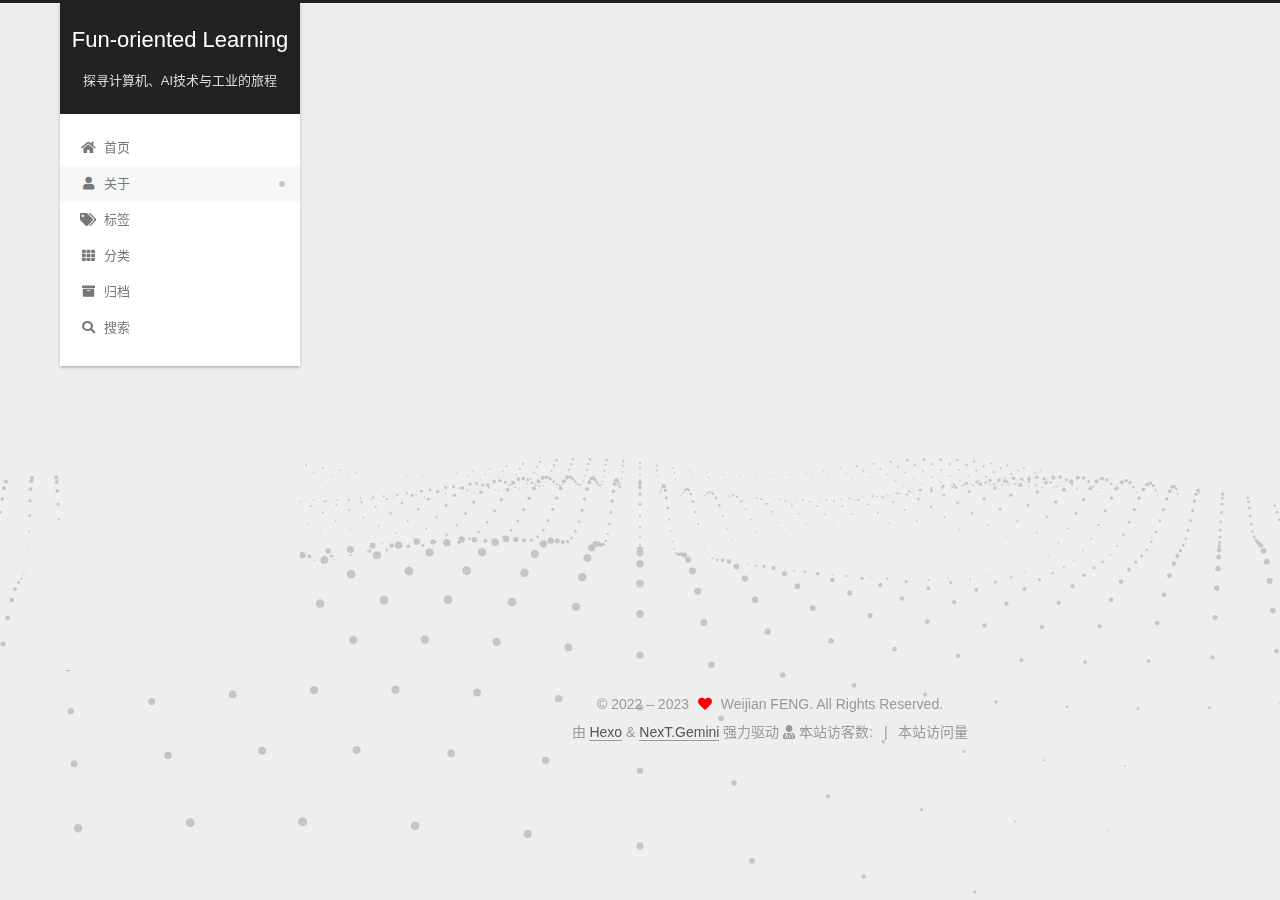
==== about/index.html @ d53f7be4 "Site updated: 2023-05-22 10:34:46" ====
<!DOCTYPE html>
<html lang="zh-CN">
<head>
  <meta charset="UTF-8">
<meta name="viewport" content="width=device-width, initial-scale=1, maximum-scale=2">
<meta name="theme-color" content="#222">
<meta name="generator" content="Hexo 7.0.0-rc1">
  <link rel="apple-touch-icon" sizes="180x180" href="/favicon_package_v0/apple-touch-icon-next.png">
  <link rel="icon" type="image/png" sizes="32x32" href="/favicon_package_v0/favicon-32x32-next.png">
  <link rel="icon" type="image/png" sizes="16x16" href="/favicon_package_v0/favicon-16x16-next.png">
  <link rel="mask-icon" href="/favicon_package_v0/safari-pinned-tab.svg" color="#222">

<link rel="stylesheet" href="/css/main.css">


<link rel="stylesheet" href="/lib/font-awesome/css/all.min.css">

<script id="hexo-configurations">
    var NexT = window.NexT || {};
    var CONFIG = {"hostname":"example.com","root":"/","scheme":"Gemini","version":"7.8.0","exturl":false,"sidebar":{"position":"left","display":"post","padding":18,"offset":12,"onmobile":false},"copycode":{"enable":false,"show_result":false,"style":null},"back2top":{"enable":true,"sidebar":true,"scrollpercent":true},"bookmark":{"enable":false,"color":"#222","save":"auto"},"fancybox":false,"mediumzoom":false,"lazyload":false,"pangu":false,"comments":{"style":"tabs","active":null,"storage":true,"lazyload":false,"nav":null},"algolia":{"hits":{"per_page":10},"labels":{"input_placeholder":"Search for Posts","hits_empty":"We didn't find any results for the search: ${query}","hits_stats":"${hits} results found in ${time} ms"}},"localsearch":{"enable":true,"trigger":"auto","top_n_per_article":1,"unescape":false,"preload":false},"motion":{"enable":true,"async":false,"transition":{"post_block":"fadeIn","post_header":"slideDownIn","post_body":"slideDownIn","coll_header":"slideLeftIn","sidebar":"slideUpIn"}},"path":"search.xml"};
  </script>

  <meta property="og:type" content="website">
<meta property="og:title" content="关于我">
<meta property="og:url" content="http://example.com/about/index.html">
<meta property="og:site_name" content="Fun-oriented Learning">
<meta property="og:locale" content="zh_CN">
<meta property="article:published_time" content="2023-05-21T20:37:52.000Z">
<meta property="article:modified_time" content="2023-05-21T20:40:38.193Z">
<meta property="article:author" content="Weijian Feng">
<meta name="twitter:card" content="summary">

<link rel="canonical" href="http://example.com/about/">


<script id="page-configurations">
  // https://hexo.io/docs/variables.html
  CONFIG.page = {
    sidebar: "",
    isHome : false,
    isPost : false,
    lang   : 'zh-CN'
  };
</script>

  <title>关于我 | Fun-oriented Learning
</title>
  






  <noscript>
  <style>
  .use-motion .brand,
  .use-motion .menu-item,
  .sidebar-inner,
  .use-motion .post-block,
  .use-motion .pagination,
  .use-motion .comments,
  .use-motion .post-header,
  .use-motion .post-body,
  .use-motion .collection-header { opacity: initial; }

  .use-motion .site-title,
  .use-motion .site-subtitle {
    opacity: initial;
    top: initial;
  }

  .use-motion .logo-line-before i { left: initial; }
  .use-motion .logo-line-after i { right: initial; }
  </style>
</noscript>

</head>

<body itemscope itemtype="http://schema.org/WebPage">
  <div class="container use-motion">
    <div class="headband"></div>

    <header class="header" itemscope itemtype="http://schema.org/WPHeader">
      <div class="header-inner"><div class="site-brand-container">
  <div class="site-nav-toggle">
    <div class="toggle" aria-label="切换导航栏">
      <span class="toggle-line toggle-line-first"></span>
      <span class="toggle-line toggle-line-middle"></span>
      <span class="toggle-line toggle-line-last"></span>
    </div>
  </div>

  <div class="site-meta">

    <a href="/" class="brand" rel="start">
      <span class="logo-line-before"><i></i></span>
      <h1 class="site-title">Fun-oriented Learning</h1>
      <span class="logo-line-after"><i></i></span>
    </a>
      <p class="site-subtitle" itemprop="description">探寻计算机、AI技术与工业的旅程</p>
  </div>

  <div class="site-nav-right">
    <div class="toggle popup-trigger">
        <i class="fa fa-search fa-fw fa-lg"></i>
    </div>
  </div>
</div>




<nav class="site-nav">
  <ul id="menu" class="main-menu menu">
        <li class="menu-item menu-item-home">

    <a href="/" rel="section"><i class="fa fa-home fa-fw"></i>首页</a>

  </li>
        <li class="menu-item menu-item-about">

    <a href="/about/" rel="section"><i class="fa fa-user fa-fw"></i>关于</a>

  </li>
        <li class="menu-item menu-item-tags">

    <a href="/tags/" rel="section"><i class="fa fa-tags fa-fw"></i>标签</a>

  </li>
        <li class="menu-item menu-item-categories">

    <a href="/categories/" rel="section"><i class="fa fa-th fa-fw"></i>分类</a>

  </li>
        <li class="menu-item menu-item-archives">

    <a href="/archives/" rel="section"><i class="fa fa-archive fa-fw"></i>归档</a>

  </li>
      <li class="menu-item menu-item-search">
        <a role="button" class="popup-trigger"><i class="fa fa-search fa-fw"></i>搜索
        </a>
      </li>
  </ul>
</nav>



  <div class="search-pop-overlay">
    <div class="popup search-popup">
        <div class="search-header">
  <span class="search-icon">
    <i class="fa fa-search"></i>
  </span>
  <div class="search-input-container">
    <input autocomplete="off" autocapitalize="off"
           placeholder="搜索..." spellcheck="false"
           type="search" class="search-input">
  </div>
  <span class="popup-btn-close">
    <i class="fa fa-times-circle"></i>
  </span>
</div>
<div id="search-result">
  <div id="no-result">
    <i class="fa fa-spinner fa-pulse fa-5x fa-fw"></i>
  </div>
</div>

    </div>
  </div>

</div>
    </header>

    
  <div class="reading-progress-bar"></div>


    <main class="main">
      <div class="main-inner">
        <div class="content-wrap">
          
  
  

          <div class="content page posts-expand">
            

    
    
    
    <div class="post-block" lang="zh-CN">
      <header class="post-header">

<h1 class="post-title" itemprop="name headline">关于我
</h1>

<div class="post-meta">
  

</div>

</header>

      
      
      
      <div class="post-body">
          
      </div>
      
      
      
    </div>
    

    
    
    


          </div>
          

<script>
  window.addEventListener('tabs:register', () => {
    let { activeClass } = CONFIG.comments;
    if (CONFIG.comments.storage) {
      activeClass = localStorage.getItem('comments_active') || activeClass;
    }
    if (activeClass) {
      let activeTab = document.querySelector(`a[href="#comment-${activeClass}"]`);
      if (activeTab) {
        activeTab.click();
      }
    }
  });
  if (CONFIG.comments.storage) {
    window.addEventListener('tabs:click', event => {
      if (!event.target.matches('.tabs-comment .tab-content .tab-pane')) return;
      let commentClass = event.target.classList[1];
      localStorage.setItem('comments_active', commentClass);
    });
  }
</script>

        </div>
          
  
  <div class="toggle sidebar-toggle">
    <span class="toggle-line toggle-line-first"></span>
    <span class="toggle-line toggle-line-middle"></span>
    <span class="toggle-line toggle-line-last"></span>
  </div>

  <aside class="sidebar">
    <div class="sidebar-inner">

      <ul class="sidebar-nav motion-element">
        <li class="sidebar-nav-toc">
          文章目录
        </li>
        <li class="sidebar-nav-overview">
          站点概览
        </li>
      </ul>

      <!--noindex-->
      <div class="post-toc-wrap sidebar-panel">
      </div>
      <!--/noindex-->

      <div class="site-overview-wrap sidebar-panel">
        <div class="site-author motion-element" itemprop="author" itemscope itemtype="http://schema.org/Person">
    <img class="site-author-image" itemprop="image" alt="Weijian Feng"
      src="/author_image.JPG">
  <p class="site-author-name" itemprop="name">Weijian Feng</p>
  <div class="site-description" itemprop="description"></div>
</div>
<div class="site-state-wrap motion-element">
  <nav class="site-state">
      <div class="site-state-item site-state-posts">
          <a href="/archives/">
        
          <span class="site-state-item-count">2</span>
          <span class="site-state-item-name">日志</span>
        </a>
      </div>
      <div class="site-state-item site-state-tags">
        <span class="site-state-item-count">1</span>
        <span class="site-state-item-name">标签</span>
      </div>
  </nav>
</div>
  <div class="links-of-author motion-element">
      <span class="links-of-author-item">
        <a href="https://github.com/superwjfeng" title="GitHub → https:&#x2F;&#x2F;github.com&#x2F;superwjfeng" rel="noopener" target="_blank"><i class="fab fa-github fa-fw"></i>GitHub</a>
      </span>
      <span class="links-of-author-item">
        <a href="mailto:wj.feng@tum.de" title="E-Mail → mailto:wj.feng@tum.de" rel="noopener" target="_blank"><i class="fa fa-envelope fa-fw"></i>E-Mail</a>
      </span>
  </div>



      </div>
        <div class="back-to-top motion-element">
          <i class="fa fa-arrow-up"></i>
          <span>0%</span>
        </div>

    </div>
  </aside>
  <div id="sidebar-dimmer"></div>


      </div>
    </main>

    <footer class="footer">
      <div class="footer-inner">
        

        

<div class="copyright">
  
  &copy; 2022 – 
  <span itemprop="copyrightYear">2023</span>
  <span class="with-love">
    <i class="fa fa-heart"></i>
  </span>
  <span class="author" itemprop="copyrightHolder">Weijian FENG. All Rights Reserved.</span>
</div>
  <div class="powered-by">由 <a href="https://hexo.io/" class="theme-link" rel="noopener" target="_blank">Hexo</a> & <a href="https://theme-next.org/" class="theme-link" rel="noopener" target="_blank">NexT.Gemini</a> 强力驱动
  </div>

<div class="powered-by">
    <script async src="//busuanzi.ibruce.info/busuanzi/2.3/busuanzi.pure.mini.js"></script>
	<i class="fa fa-user-md"></i>
	<span id="busuanzi_container_site_uv">
		本站访客数:<span id="busuanzi_value_site_uv"></span>
	</span>
	<span class="post-meta-divider">|</span>
	<span id="busuanzi_container_site_pv">
		本站访问量<span id="busuanzi_value_site_pv"></span>
	</span>
</div>

        








      </div>
    </footer>
  </div>

  
  <script src="/lib/anime.min.js"></script>
  <script src="/lib/velocity/velocity.min.js"></script>
  <script src="/lib/velocity/velocity.ui.min.js"></script>

<script src="/js/utils.js"></script>

<script src="/js/motion.js"></script>


<script src="/js/schemes/pisces.js"></script>


<script src="/js/next-boot.js"></script>


  <script defer src="/lib/three/three.min.js"></script>
    <script defer src="/lib/three/three-waves.min.js"></script>


  




  
<script src="/js/local-search.js"></script>













  

  

  

</body>
</html>
---- css/main.css ----
:root {
  --body-bg-color: #eee;
  --content-bg-color: #fff;
  --card-bg-color: #f5f5f5;
  --text-color: #555;
  --blockquote-color: #666;
  --link-color: #555;
  --link-hover-color: #222;
  --brand-color: #fff;
  --brand-hover-color: #fff;
  --table-row-odd-bg-color: #f9f9f9;
  --table-row-hover-bg-color: #f5f5f5;
  --menu-item-bg-color: #f5f5f5;
  --btn-default-bg: #fff;
  --btn-default-color: #555;
  --btn-default-border-color: #555;
  --btn-default-hover-bg: #222;
  --btn-default-hover-color: #fff;
  --btn-default-hover-border-color: #222;
}
html {
  line-height: 1.15; /* 1 */
  -webkit-text-size-adjust: 100%; /* 2 */
}
body {
  margin: 0;
}
main {
  display: block;
}
h1 {
  font-size: 2em;
  margin: 0.67em 0;
}
hr {
  box-sizing: content-box; /* 1 */
  height: 0; /* 1 */
  overflow: visible; /* 2 */
}
pre {
  font-family: monospace, monospace; /* 1 */
  font-size: 1em; /* 2 */
}
a {
  background: transparent;
}
abbr[title] {
  border-bottom: none; /* 1 */
  text-decoration: underline; /* 2 */
  text-decoration: underline dotted; /* 2 */
}
b,
strong {
  font-weight: bolder;
}
code,
kbd,
samp {
  font-family: monospace, monospace; /* 1 */
  font-size: 1em; /* 2 */
}
small {
  font-size: 80%;
}
sub,
sup {
  font-size: 75%;
  line-height: 0;
  position: relative;
  vertical-align: baseline;
}
sub {
  bottom: -0.25em;
}
sup {
  top: -0.5em;
}
img {
  border-style: none;
}
button,
input,
optgroup,
select,
textarea {
  font-family: inherit; /* 1 */
  font-size: 100%; /* 1 */
  line-height: 1.15; /* 1 */
  margin: 0; /* 2 */
}
button,
input {
/* 1 */
  overflow: visible;
}
button,
select {
/* 1 */
  text-transform: none;
}
button,
[type='button'],
[type='reset'],
[type='submit'] {
  -webkit-appearance: button;
}
button::-moz-focus-inner,
[type='button']::-moz-focus-inner,
[type='reset']::-moz-focus-inner,
[type='submit']::-moz-focus-inner {
  border-style: none;
  padding: 0;
}
button:-moz-focusring,
[type='button']:-moz-focusring,
[type='reset']:-moz-focusring,
[type='submit']:-moz-focusring {
  outline: 1px dotted ButtonText;
}
fieldset {
  padding: 0.35em 0.75em 0.625em;
}
legend {
  box-sizing: border-box; /* 1 */
  color: inherit; /* 2 */
  display: table; /* 1 */
  max-width: 100%; /* 1 */
  padding: 0; /* 3 */
  white-space: normal; /* 1 */
}
progress {
  vertical-align: baseline;
}
textarea {
  overflow: auto;
}
[type='checkbox'],
[type='radio'] {
  box-sizing: border-box; /* 1 */
  padding: 0; /* 2 */
}
[type='number']::-webkit-inner-spin-button,
[type='number']::-webkit-outer-spin-button {
  height: auto;
}
[type='search'] {
  outline-offset: -2px; /* 2 */
  -webkit-appearance: textfield; /* 1 */
}
[type='search']::-webkit-search-decoration {
  -webkit-appearance: none;
}
::-webkit-file-upload-button {
  font: inherit; /* 2 */
  -webkit-appearance: button; /* 1 */
}
details {
  display: block;
}
summary {
  display: list-item;
}
template {
  display: none;
}
[hidden] {
  display: none;
}
::selection {
  background: #262a30;
  color: #eee;
}
html,
body {
  height: 100%;
}
body {
  background: var(--body-bg-color);
  color: var(--text-color);
  font-family: 'Lato', "PingFang SC", "Microsoft YaHei", sans-serif;
  font-size: 1em;
  line-height: 2;
}
@media (max-width: 991px) {
  body {
    padding-left: 0 !important;
    padding-right: 0 !important;
  }
}
h1,
h2,
h3,
h4,
h5,
h6 {
  font-family: 'Lato', "PingFang SC", "Microsoft YaHei", sans-serif;
  font-weight: bold;
  line-height: 1.5;
  margin: 20px 0 15px;
}
h1 {
  font-size: 1.5em;
}
h2 {
  font-size: 1.375em;
}
h3 {
  font-size: 1.25em;
}
h4 {
  font-size: 1.125em;
}
h5 {
  font-size: 1em;
}
h6 {
  font-size: 0.875em;
}
p {
  margin: 0 0 20px 0;
}
a,
span.exturl {
  border-bottom: 1px solid #999;
  color: var(--link-color);
  outline: 0;
  text-decoration: none;
  overflow-wrap: break-word;
  word-wrap: break-word;
  cursor: pointer;
}
a:hover,
span.exturl:hover {
  border-bottom-color: var(--link-hover-color);
  color: var(--link-hover-color);
}
iframe,
img,
video {
  display: block;
  margin-left: auto;
  margin-right: auto;
  max-width: 100%;
}
hr {
  background-image: repeating-linear-gradient(-45deg, #ddd, #ddd 4px, transparent 4px, transparent 8px);
  border: 0;
  height: 3px;
  margin: 40px 0;
}
blockquote {
  border-left: 4px solid #ddd;
  color: var(--blockquote-color);
  margin: 0;
  padding: 0 15px;
}
blockquote cite::before {
  content: '-';
  padding: 0 5px;
}
dt {
  font-weight: bold;
}
dd {
  margin: 0;
  padding: 0;
}
kbd {
  background-color: #f5f5f5;
  background-image: linear-gradient(#eee, #fff, #eee);
  border: 1px solid #ccc;
  border-radius: 0.2em;
  box-shadow: 0.1em 0.1em 0.2em rgba(0,0,0,0.1);
  color: #555;
  font-family: inherit;
  padding: 0.1em 0.3em;
  white-space: nowrap;
}
.table-container {
  overflow: auto;
}
table {
  border-collapse: collapse;
  border-spacing: 0;
  font-size: 0.875em;
  margin: 0 0 20px 0;
  width: 100%;
}
tbody tr:nth-of-type(odd) {
  background: var(--table-row-odd-bg-color);
}
tbody tr:hover {
  background: var(--table-row-hover-bg-color);
}
caption,
th,
td {
  font-weight: normal;
  padding: 8px;
  vertical-align: middle;
}
th,
td {
  border: 1px solid #ddd;
  border-bottom: 3px solid #ddd;
}
th {
  font-weight: 700;
  padding-bottom: 10px;
}
td {
  border-bottom-width: 1px;
}
.btn {
  background: var(--btn-default-bg);
  border: 2px solid var(--btn-default-border-color);
  border-radius: 2px;
  color: var(--btn-default-color);
  display: inline-block;
  font-size: 0.875em;
  line-height: 2;
  padding: 0 20px;
  text-decoration: none;
  transition-property: background-color;
  transition-delay: 0s;
  transition-duration: 0.2s;
  transition-timing-function: ease-in-out;
}
.btn:hover {
  background: var(--btn-default-hover-bg);
  border-color: var(--btn-default-hover-border-color);
  color: var(--btn-default-hover-color);
}
.btn + .btn {
  margin: 0 0 8px 8px;
}
.btn .fa-fw {
  text-align: left;
  width: 1.285714285714286em;
}
.toggle {
  line-height: 0;
}
.toggle .toggle-line {
  background: #fff;
  display: inline-block;
  height: 2px;
  left: 0;
  position: relative;
  top: 0;
  transition: all 0.4s;
  vertical-align: top;
  width: 100%;
}
.toggle .toggle-line:not(:first-child) {
  margin-top: 3px;
}
.toggle.toggle-arrow .toggle-line-first {
  left: 50%;
  top: 2px;
  transform: rotate(45deg);
  width: 50%;
}
.toggle.toggle-arrow .toggle-line-middle {
  left: 2px;
  width: 90%;
}
.toggle.toggle-arrow .toggle-line-last {
  left: 50%;
  top: -2px;
  transform: rotate(-45deg);
  width: 50%;
}
.toggle.toggle-close .toggle-line-first {
  transform: rotate(-45deg);
  top: 5px;
}
.toggle.toggle-close .toggle-line-middle {
  opacity: 0;
}
.toggle.toggle-close .toggle-line-last {
  transform: rotate(45deg);
  top: -5px;
}
.highlight,
pre {
  background: #f7f7f7;
  color: #4d4d4c;
  line-height: 1.6;
  margin: 0 auto 20px;
}
pre,
code {
  font-family: consolas, Menlo, monospace, "PingFang SC", "Microsoft YaHei";
}
code {
  background: #eee;
  border-radius: 3px;
  color: #555;
  padding: 2px 4px;
  overflow-wrap: break-word;
  word-wrap: break-word;
}
.highlight *::selection {
  background: #d6d6d6;
}
.highlight pre {
  border: 0;
  margin: 0;
  padding: 10px 0;
}
.highlight table {
  border: 0;
  margin: 0;
  width: auto;
}
.highlight td {
  border: 0;
  padding: 0;
}
.highlight figcaption {
  background: #eff2f3;
  color: #4d4d4c;
  display: flex;
  font-size: 0.875em;
  justify-content: space-between;
  line-height: 1.2;
  padding: 0.5em;
}
.highlight figcaption a {
  color: #4d4d4c;
}
.highlight figcaption a:hover {
  border-bottom-color: #4d4d4c;
}
.highlight .gutter {
  -moz-user-select: none;
  -ms-user-select: none;
  -webkit-user-select: none;
  user-select: none;
}
.highlight .gutter pre {
  background: #eff2f3;
  color: #869194;
  padding-left: 10px;
  padding-right: 10px;
  text-align: right;
}
.highlight .code pre {
  background: #f7f7f7;
  padding-left: 10px;
  width: 100%;
}
.gist table {
  width: auto;
}
.gist table td {
  border: 0;
}
pre {
  overflow: auto;
  padding: 10px;
}
pre code {
  background: none;
  color: #4d4d4c;
  font-size: 0.875em;
  padding: 0;
  text-shadow: none;
}
pre .deletion {
  background: #fdd;
}
pre .addition {
  background: #dfd;
}
pre .meta {
  color: #eab700;
  -moz-user-select: none;
  -ms-user-select: none;
  -webkit-user-select: none;
  user-select: none;
}
pre .comment {
  color: #8e908c;
}
pre .variable,
pre .attribute,
pre .tag,
pre .name,
pre .regexp,
pre .ruby .constant,
pre .xml .tag .title,
pre .xml .pi,
pre .xml .doctype,
pre .html .doctype,
pre .css .id,
pre .css .class,
pre .css .pseudo {
  color: #c82829;
}
pre .number,
pre .preprocessor,
pre .built_in,
pre .builtin-name,
pre .literal,
pre .params,
pre .constant,
pre .command {
  color: #f5871f;
}
pre .ruby .class .title,
pre .css .rules .attribute,
pre .string,
pre .symbol,
pre .value,
pre .inheritance,
pre .header,
pre .ruby .symbol,
pre .xml .cdata,
pre .special,
pre .formula {
  color: #718c00;
}
pre .title,
pre .css .hexcolor {
  color: #3e999f;
}
pre .function,
pre .python .decorator,
pre .python .title,
pre .ruby .function .title,
pre .ruby .title .keyword,
pre .perl .sub,
pre .javascript .title,
pre .coffeescript .title {
  color: #4271ae;
}
pre .keyword,
pre .javascript .function {
  color: #8959a8;
}
.blockquote-center {
  border-left: none;
  margin: 40px 0;
  padding: 0;
  position: relative;
  text-align: center;
}
.blockquote-center .fa {
  display: block;
  opacity: 0.6;
  position: absolute;
  width: 100%;
}
.blockquote-center .fa-quote-left {
  border-top: 1px solid #ccc;
  text-align: left;
  top: -20px;
}
.blockquote-center .fa-quote-right {
  border-bottom: 1px solid #ccc;
  text-align: right;
  bottom: -20px;
}
.blockquote-center p,
.blockquote-center div {
  text-align: center;
}
.post-body .group-picture img {
  margin: 0 auto;
  padding: 0 3px;
}
.group-picture-row {
  margin-bottom: 6px;
  overflow: hidden;
}
.group-picture-column {
  float: left;
  margin-bottom: 10px;
}
.post-body .label {
  color: #555;
  display: inline;
  padding: 0 2px;
}
.post-body .label.default {
  background: #f0f0f0;
}
.post-body .label.primary {
  background: #efe6f7;
}
.post-body .label.info {
  background: #e5f2f8;
}
.post-body .label.success {
  background: #e7f4e9;
}
.post-body .label.warning {
  background: #fcf6e1;
}
.post-body .label.danger {
  background: #fae8eb;
}
.post-body .tabs {
  margin-bottom: 20px;
}
.post-body .tabs,
.tabs-comment {
  display: block;
  padding-top: 10px;
  position: relative;
}
.post-body .tabs ul.nav-tabs,
.tabs-comment ul.nav-tabs {
  display: flex;
  flex-wrap: wrap;
  margin: 0;
  margin-bottom: -1px;
  padding: 0;
}
@media (max-width: 413px) {
  .post-body .tabs ul.nav-tabs,
  .tabs-comment ul.nav-tabs {
    display: block;
    margin-bottom: 5px;
  }
}
.post-body .tabs ul.nav-tabs li.tab,
.tabs-comment ul.nav-tabs li.tab {
  border-bottom: 1px solid #ddd;
  border-left: 1px solid transparent;
  border-right: 1px solid transparent;
  border-top: 3px solid transparent;
  flex-grow: 1;
  list-style-type: none;
  border-radius: 0 0 0 0;
}
@media (max-width: 413px) {
  .post-body .tabs ul.nav-tabs li.tab,
  .tabs-comment ul.nav-tabs li.tab {
    border-bottom: 1px solid transparent;
    border-left: 3px solid transparent;
    border-right: 1px solid transparent;
    border-top: 1px solid transparent;
  }
}
@media (max-width: 413px) {
  .post-body .tabs ul.nav-tabs li.tab,
  .tabs-comment ul.nav-tabs li.tab {
    border-radius: 0;
  }
}
.post-body .tabs ul.nav-tabs li.tab a,
.tabs-comment ul.nav-tabs li.tab a {
  border-bottom: initial;
  display: block;
  line-height: 1.8;
  outline: 0;
  padding: 0.25em 0.75em;
  text-align: center;
  transition-delay: 0s;
  transition-duration: 0.2s;
  transition-timing-function: ease-out;
}
.post-body .tabs ul.nav-tabs li.tab a i,
.tabs-comment ul.nav-tabs li.tab a i {
  width: 1.285714285714286em;
}
.post-body .tabs ul.nav-tabs li.tab.active,
.tabs-comment ul.nav-tabs li.tab.active {
  border-bottom: 1px solid transparent;
  border-left: 1px solid #ddd;
  border-right: 1px solid #ddd;
  border-top: 3px solid #fc6423;
}
@media (max-width: 413px) {
  .post-body .tabs ul.nav-tabs li.tab.active,
  .tabs-comment ul.nav-tabs li.tab.active {
    border-bottom: 1px solid #ddd;
    border-left: 3px solid #fc6423;
    border-right: 1px solid #ddd;
    border-top: 1px solid #ddd;
  }
}
.post-body .tabs ul.nav-tabs li.tab.active a,
.tabs-comment ul.nav-tabs li.tab.active a {
  color: var(--link-color);
  cursor: default;
}
.post-body .tabs .tab-content .tab-pane,
.tabs-comment .tab-content .tab-pane {
  border: 1px solid #ddd;
  border-top: 0;
  padding: 20px 20px 0 20px;
  border-radius: 0;
}
.post-body .tabs .tab-content .tab-pane:not(.active),
.tabs-comment .tab-content .tab-pane:not(.active) {
  display: none;
}
.post-body .tabs .tab-content .tab-pane.active,
.tabs-comment .tab-content .tab-pane.active {
  display: block;
}
.post-body .tabs .tab-content .tab-pane.active:nth-of-type(1),
.tabs-comment .tab-content .tab-pane.active:nth-of-type(1) {
  border-radius: 0 0 0 0;
}
@media (max-width: 413px) {
  .post-body .tabs .tab-content .tab-pane.active:nth-of-type(1),
  .tabs-comment .tab-content .tab-pane.active:nth-of-type(1) {
    border-radius: 0;
  }
}
.post-body .note {
  border-radius: 3px;
  margin-bottom: 20px;
  padding: 1em;
  position: relative;
  border: 1px solid #eee;
  border-left-width: 5px;
}
.post-body .note h2,
.post-body .note h3,
.post-body .note h4,
.post-body .note h5,
.post-body .note h6 {
  margin-top: 0;
  border-bottom: initial;
  margin-bottom: 0;
  padding-top: 0;
}
.post-body .note p:first-child,
.post-body .note ul:first-child,
.post-body .note ol:first-child,
.post-body .note table:first-child,
.post-body .note pre:first-child,
.post-body .note blockquote:first-child,
.post-body .note img:first-child {
  margin-top: 0;
}
.post-body .note p:last-child,
.post-body .note ul:last-child,
.post-body .note ol:last-child,
.post-body .note table:last-child,
.post-body .note pre:last-child,
.post-body .note blockquote:last-child,
.post-body .note img:last-child {
  margin-bottom: 0;
}
.post-body .note.default {
  border-left-color: #777;
}
.post-body .note.default h2,
.post-body .note.default h3,
.post-body .note.default h4,
.post-body .note.default h5,
.post-body .note.default h6 {
  color: #777;
}
.post-body .note.primary {
  border-left-color: #6f42c1;
}
.post-body .note.primary h2,
.post-body .note.primary h3,
.post-body .note.primary h4,
.post-body .note.primary h5,
.post-body .note.primary h6 {
  color: #6f42c1;
}
.post-body .note.info {
  border-left-color: #428bca;
}
.post-body .note.info h2,
.post-body .note.info h3,
.post-body .note.info h4,
.post-body .note.info h5,
.post-body .note.info h6 {
  color: #428bca;
}
.post-body .note.success {
  border-left-color: #5cb85c;
}
.post-body .note.success h2,
.post-body .note.success h3,
.post-body .note.success h4,
.post-body .note.success h5,
.post-body .note.success h6 {
  color: #5cb85c;
}
.post-body .note.warning {
  border-left-color: #f0ad4e;
}
.post-body .note.warning h2,
.post-body .note.warning h3,
.post-body .note.warning h4,
.post-body .note.warning h5,
.post-body .note.warning h6 {
  color: #f0ad4e;
}
.post-body .note.danger {
  border-left-color: #d9534f;
}
.post-body .note.danger h2,
.post-body .note.danger h3,
.post-body .note.danger h4,
.post-body .note.danger h5,
.post-body .note.danger h6 {
  color: #d9534f;
}
.pagination .prev,
.pagination .next,
.pagination .page-number,
.pagination .space {
  display: inline-block;
  margin: 0 10px;
  padding: 0 11px;
  position: relative;
  top: -1px;
}
@media (max-width: 767px) {
  .pagination .prev,
  .pagination .next,
  .pagination .page-number,
  .pagination .space {
    margin: 0 5px;
  }
}
.pagination {
  border-top: 1px solid #eee;
  margin: 120px 0 0;
  text-align: center;
}
.pagination .prev,
.pagination .next,
.pagination .page-number {
  border-bottom: 0;
  border-top: 1px solid #eee;
  transition-property: border-color;
  transition-delay: 0s;
  transition-duration: 0.2s;
  transition-timing-function: ease-in-out;
}
.pagination .prev:hover,
.pagination .next:hover,
.pagination .page-number:hover {
  border-top-color: #222;
}
.pagination .space {
  margin: 0;
  padding: 0;
}
.pagination .prev {
  margin-left: 0;
}
.pagination .next {
  margin-right: 0;
}
.pagination .page-number.current {
  background: #ccc;
  border-top-color: #ccc;
  color: #fff;
}
@media (max-width: 767px) {
  .pagination {
    border-top: none;
  }
  .pagination .prev,
  .pagination .next,
  .pagination .page-number {
    border-bottom: 1px solid #eee;
    border-top: 0;
    margin-bottom: 10px;
    padding: 0 10px;
  }
  .pagination .prev:hover,
  .pagination .next:hover,
  .pagination .page-number:hover {
    border-bottom-color: #222;
  }
}
.comments {
  margin-top: 60px;
  overflow: hidden;
}
.comment-button-group {
  display: flex;
  flex-wrap: wrap-reverse;
  justify-content: center;
  margin: 1em 0;
}
.comment-button-group .comment-button {
  margin: 0.1em 0.2em;
}
.comment-button-group .comment-button.active {
  background: var(--btn-default-hover-bg);
  border-color: var(--btn-default-hover-border-color);
  color: var(--btn-default-hover-color);
}
.comment-position {
  display: none;
}
.comment-position.active {
  display: block;
}
.tabs-comment {
  background: var(--content-bg-color);
  margin-top: 4em;
  padding-top: 0;
}
.tabs-comment .comments {
  border: 0;
  box-shadow: none;
  margin-top: 0;
  padding-top: 0;
}
.container {
  min-height: 100%;
  position: relative;
}
.main-inner {
  margin: 0 auto;
  width: calc(100% - 20px);
}
@media (min-width: 1200px) {
  .main-inner {
    width: 1160px;
  }
}
@media (min-width: 1600px) {
  .main-inner {
    width: 73%;
  }
}
@media (max-width: 767px) {
  .content-wrap {
    padding: 0 20px;
  }
}
.header {
  background: transparent;
}
.header-inner {
  margin: 0 auto;
  width: calc(100% - 20px);
}
@media (min-width: 1200px) {
  .header-inner {
    width: 1160px;
  }
}
@media (min-width: 1600px) {
  .header-inner {
    width: 73%;
  }
}
.site-brand-container {
  display: flex;
  flex-shrink: 0;
  padding: 0 10px;
}
.headband {
  background: #222;
  height: 3px;
}
.site-meta {
  flex-grow: 1;
  text-align: center;
}
@media (max-width: 767px) {
  .site-meta {
    text-align: center;
  }
}
.brand {
  border-bottom: none;
  color: var(--brand-color);
  display: inline-block;
  line-height: 1.375em;
  padding: 0 40px;
  position: relative;
}
.brand:hover {
  color: var(--brand-hover-color);
}
.site-title {
  font-family: 'Lato', "PingFang SC", "Microsoft YaHei", sans-serif;
  font-size: 1.375em;
  font-weight: normal;
  margin: 0;
}
.site-subtitle {
  color: #ddd;
  font-size: 0.8125em;
  margin: 10px 0;
}
.use-motion .brand {
  opacity: 0;
}
.use-motion .site-title,
.use-motion .site-subtitle,
.use-motion .custom-logo-image {
  opacity: 0;
  position: relative;
  top: -10px;
}
.site-nav-toggle,
.site-nav-right {
  display: none;
}
@media (max-width: 767px) {
  .site-nav-toggle,
  .site-nav-right {
    display: flex;
    flex-direction: column;
    justify-content: center;
  }
}
.site-nav-toggle .toggle,
.site-nav-right .toggle {
  color: var(--text-color);
  padding: 10px;
  width: 22px;
}
.site-nav-toggle .toggle .toggle-line,
.site-nav-right .toggle .toggle-line {
  background: var(--text-color);
  border-radius: 1px;
}
.site-nav {
  display: block;
}
@media (max-width: 767px) {
  .site-nav {
    clear: both;
    display: none;
  }
}
.site-nav.site-nav-on {
  display: block;
}
.menu {
  margin-top: 20px;
  padding-left: 0;
  text-align: center;
}
.menu-item {
  display: inline-block;
  list-style: none;
  margin: 0 10px;
}
@media (max-width: 767px) {
  .menu-item {
    display: block;
    margin-top: 10px;
  }
  .menu-item.menu-item-search {
    display: none;
  }
}
.menu-item a,
.menu-item span.exturl {
  border-bottom: 0;
  display: block;
  font-size: 0.8125em;
  transition-property: border-color;
  transition-delay: 0s;
  transition-duration: 0.2s;
  transition-timing-function: ease-in-out;
}
@media (hover: none) {
  .menu-item a:hover,
  .menu-item span.exturl:hover {
    border-bottom-color: transparent !important;
  }
}
.menu-item .fa,
.menu-item .fab,
.menu-item .far,
.menu-item .fas {
  margin-right: 8px;
}
.menu-item .badge {
  display: inline-block;
  font-weight: bold;
  line-height: 1;
  margin-left: 0.35em;
  margin-top: 0.35em;
  text-align: center;
  white-space: nowrap;
}
@media (max-width: 767px) {
  .menu-item .badge {
    float: right;
    margin-left: 0;
  }
}
.menu-item-active a,
.menu .menu-item a:hover,
.menu .menu-item span.exturl:hover {
  background: var(--menu-item-bg-color);
}
.use-motion .menu-item {
  opacity: 0;
}
.sidebar {
  background: #222;
  bottom: 0;
  position: fixed;
  top: 0;
}
@media (max-width: 991px) {
  .sidebar {
    display: none;
  }
}
.sidebar-inner {
  color: #999;
  padding: 18px 10px;
  text-align: center;
}
.cc-license {
  margin-top: 10px;
  text-align: center;
}
.cc-license .cc-opacity {
  border-bottom: none;
  opacity: 0.7;
}
.cc-license .cc-opacity:hover {
  opacity: 0.9;
}
.cc-license img {
  display: inline-block;
}
.site-author-image {
  border: 1px solid #eee;
  display: block;
  margin: 0 auto;
  max-width: 120px;
  padding: 2px;
}
.site-author-image {
  transition: transform 1s ease-out;
}
.site-author-image:hover {
  transform: rotateZ(360deg);
}
.site-author-name {
  color: var(--text-color);
  font-weight: 600;
  margin: 0;
  text-align: center;
}
.site-description {
  color: #999;
  font-size: 0.8125em;
  margin-top: 0;
  text-align: center;
}
.links-of-author {
  margin-top: 15px;
}
.links-of-author a,
.links-of-author span.exturl {
  border-bottom-color: #555;
  display: inline-block;
  font-size: 0.8125em;
  margin-bottom: 10px;
  margin-right: 10px;
  vertical-align: middle;
}
.links-of-author a::before,
.links-of-author span.exturl::before {
  background: #d0ab14;
  border-radius: 50%;
  content: ' ';
  display: inline-block;
  height: 4px;
  margin-right: 3px;
  vertical-align: middle;
  width: 4px;
}
.sidebar-button {
  margin-top: 15px;
}
.sidebar-button a {
  border: 1px solid #fc6423;
  border-radius: 4px;
  color: #fc6423;
  display: inline-block;
  padding: 0 15px;
}
.sidebar-button a .fa,
.sidebar-button a .fab,
.sidebar-button a .far,
.sidebar-button a .fas {
  margin-right: 5px;
}
.sidebar-button a:hover {
  background: #fc6423;
  border: 1px solid #fc6423;
  color: #fff;
}
.sidebar-button a:hover .fa,
.sidebar-button a:hover .fab,
.sidebar-button a:hover .far,
.sidebar-button a:hover .fas {
  color: #fff;
}
.links-of-blogroll {
  font-size: 0.8125em;
  margin-top: 10px;
}
.links-of-blogroll-title {
  font-size: 0.875em;
  font-weight: 600;
  margin-top: 0;
}
.links-of-blogroll-list {
  list-style: none;
  margin: 0;
  padding: 0;
}
#sidebar-dimmer {
  display: none;
}
@media (max-width: 767px) {
  #sidebar-dimmer {
    background: #000;
    display: block;
    height: 100%;
    left: 100%;
    opacity: 0;
    position: fixed;
    top: 0;
    width: 100%;
    z-index: 1100;
  }
  .sidebar-active + #sidebar-dimmer {
    opacity: 0.7;
    transform: translateX(-100%);
    transition: opacity 0.5s;
  }
}
.sidebar-nav {
  margin: 0;
  padding-bottom: 20px;
  padding-left: 0;
}
.sidebar-nav li {
  border-bottom: 1px solid transparent;
  color: var(--text-color);
  cursor: pointer;
  display: inline-block;
  font-size: 0.875em;
}
.sidebar-nav li.sidebar-nav-overview {
  margin-left: 10px;
}
.sidebar-nav li:hover {
  color: #fc6423;
}
.sidebar-nav .sidebar-nav-active {
  border-bottom-color: #fc6423;
  color: #fc6423;
}
.sidebar-nav .sidebar-nav-active:hover {
  color: #fc6423;
}
.sidebar-panel {
  display: none;
  overflow-x: hidden;
  overflow-y: auto;
}
.sidebar-panel-active {
  display: block;
}
.sidebar-toggle {
  background: #222;
  bottom: 45px;
  cursor: pointer;
  height: 14px;
  left: 30px;
  padding: 5px;
  position: fixed;
  width: 14px;
  z-index: 1300;
}
@media (max-width: 991px) {
  .sidebar-toggle {
    left: 20px;
    opacity: 0.8;
    display: none;
  }
}
.sidebar-toggle:hover .toggle-line {
  background: #fc6423;
}
.post-toc {
  font-size: 0.875em;
}
.post-toc ol {
  list-style: none;
  margin: 0;
  padding: 0 2px 5px 10px;
  text-align: left;
}
.post-toc ol > ol {
  padding-left: 0;
}
.post-toc ol a {
  transition-property: all;
  transition-delay: 0s;
  transition-duration: 0.2s;
  transition-timing-function: ease-in-out;
}
.post-toc .nav-item {
  line-height: 1.8;
  overflow: hidden;
  text-overflow: ellipsis;
  white-space: nowrap;
}
.post-toc .nav .nav-child {
  display: none;
}
.post-toc .nav .active > .nav-child {
  display: block;
}
.post-toc .nav .active-current > .nav-child {
  display: block;
}
.post-toc .nav .active-current > .nav-child > .nav-item {
  display: block;
}
.post-toc .nav .active > a {
  border-bottom-color: #fc6423;
  color: #fc6423;
}
.post-toc .nav .active-current > a {
  color: #fc6423;
}
.post-toc .nav .active-current > a:hover {
  color: #fc6423;
}
.site-state {
  display: flex;
  justify-content: center;
  line-height: 1.4;
  margin-top: 10px;
  overflow: hidden;
  text-align: center;
  white-space: nowrap;
}
.site-state-item {
  padding: 0 15px;
}
.site-state-item:not(:first-child) {
  border-left: 1px solid #eee;
}
.site-state-item a {
  border-bottom: none;
}
.site-state-item-count {
  display: block;
  font-size: 1em;
  font-weight: 600;
  text-align: center;
}
.site-state-item-name {
  color: #999;
  font-size: 0.8125em;
}
.footer {
  color: #999;
  font-size: 0.875em;
  padding: 20px 0;
}
.footer.footer-fixed {
  bottom: 0;
  left: 0;
  position: absolute;
  right: 0;
}
.footer-inner {
  box-sizing: border-box;
  margin: 0 auto;
  text-align: center;
  width: calc(100% - 20px);
}
@media (min-width: 1200px) {
  .footer-inner {
    width: 1160px;
  }
}
@media (min-width: 1600px) {
  .footer-inner {
    width: 73%;
  }
}
.languages {
  display: inline-block;
  font-size: 1em;
  position: relative;
}
.languages .lang-select-label span {
  margin: 0 0.5em;
}
.languages .lang-select {
  height: 100%;
  left: 0;
  opacity: 0;
  position: absolute;
  top: 0;
  width: 100%;
}
.with-love {
  color: #ff0000;
  display: inline-block;
  margin: 0 5px;
}
.powered-by,
.theme-info {
  display: inline-block;
}
@-moz-keyframes iconAnimate {
  0%, 100% {
    transform: scale(1);
  }
  10%, 30% {
    transform: scale(0.9);
  }
  20%, 40%, 60%, 80% {
    transform: scale(1.1);
  }
  50%, 70% {
    transform: scale(1.1);
  }
}
@-webkit-keyframes iconAnimate {
  0%, 100% {
    transform: scale(1);
  }
  10%, 30% {
    transform: scale(0.9);
  }
  20%, 40%, 60%, 80% {
    transform: scale(1.1);
  }
  50%, 70% {
    transform: scale(1.1);
  }
}
@-o-keyframes iconAnimate {
  0%, 100% {
    transform: scale(1);
  }
  10%, 30% {
    transform: scale(0.9);
  }
  20%, 40%, 60%, 80% {
    transform: scale(1.1);
  }
  50%, 70% {
    transform: scale(1.1);
  }
}
@keyframes iconAnimate {
  0%, 100% {
    transform: scale(1);
  }
  10%, 30% {
    transform: scale(0.9);
  }
  20%, 40%, 60%, 80% {
    transform: scale(1.1);
  }
  50%, 70% {
    transform: scale(1.1);
  }
}
.back-to-top {
  font-size: 12px;
  text-align: center;
  transition-delay: 0s;
  transition-duration: 0.2s;
  transition-timing-function: ease-in-out;
}
.back-to-top {
  background: transparent;
  margin: 8px -10px -20px;
  opacity: 0;
}
.back-to-top.back-to-top-on {
  cursor: pointer;
  opacity: 0.6;
}
.back-to-top.back-to-top-on:hover {
  opacity: 0.8;
}
.reading-progress-bar {
  background: #37c6c0;
  display: block;
  height: 3px;
  left: 0;
  position: fixed;
  width: 0;
  z-index: 1500;
  top: 0;
}
.post-body {
  font-family: 'Lato', "PingFang SC", "Microsoft YaHei", sans-serif;
  overflow-wrap: break-word;
  word-wrap: break-word;
}
@media (min-width: 1200px) {
  .post-body {
    font-size: 1em;
  }
}
.post-body .exturl .fa {
  font-size: 0.875em;
  margin-left: 4px;
}
.post-body .image-caption,
.post-body .figure .caption {
  color: #999;
  font-size: 0.875em;
  font-weight: bold;
  line-height: 1;
  margin: -20px auto 15px;
  text-align: center;
}
.post-sticky-flag {
  display: inline-block;
  transform: rotate(30deg);
}
.post-button {
  margin-top: 40px;
  text-align: center;
}
.use-motion .post-block,
.use-motion .pagination,
.use-motion .comments {
  opacity: 0;
}
.use-motion .post-header {
  opacity: 0;
}
.use-motion .post-body {
  opacity: 0;
}
.use-motion .collection-header {
  opacity: 0;
}
.posts-collapse {
  margin-left: 35px;
  position: relative;
}
@media (max-width: 767px) {
  .posts-collapse {
    margin-left: 0px;
    margin-right: 0px;
  }
}
.posts-collapse .collection-title {
  font-size: 1em;
  position: relative;
}
.posts-collapse .collection-title::before {
  background: #999;
  border: 1px solid #fff;
  border-radius: 50%;
  content: ' ';
  height: 10px;
  left: 0;
  margin-left: -6px;
  margin-top: -4px;
  position: absolute;
  top: 50%;
  width: 10px;
}
.posts-collapse .collection-year {
  font-size: 1.5em;
  font-weight: bold;
  margin: 60px 0;
  position: relative;
}
.posts-collapse .collection-year::before {
  background: #bbb;
  border-radius: 50%;
  content: ' ';
  height: 8px;
  left: 0;
  margin-left: -4px;
  margin-top: -4px;
  position: absolute;
  top: 50%;
  width: 8px;
}
.posts-collapse .collection-header {
  display: block;
  margin: 0 0 0 20px;
}
.posts-collapse .collection-header small {
  color: #bbb;
  margin-left: 5px;
}
.posts-collapse .post-header {
  border-bottom: 1px dashed #ccc;
  margin: 30px 0;
  padding-left: 15px;
  position: relative;
  transition-property: border;
  transition-delay: 0s;
  transition-duration: 0.2s;
  transition-timing-function: ease-in-out;
}
.posts-collapse .post-header::before {
  background: #bbb;
  border: 1px solid #fff;
  border-radius: 50%;
  content: ' ';
  height: 6px;
  left: 0;
  margin-left: -4px;
  position: absolute;
  top: 0.75em;
  transition-property: background;
  width: 6px;
  transition-delay: 0s;
  transition-duration: 0.2s;
  transition-timing-function: ease-in-out;
}
.posts-collapse .post-header:hover {
  border-bottom-color: #666;
}
.posts-collapse .post-header:hover::before {
  background: #222;
}
.posts-collapse .post-meta {
  display: inline;
  font-size: 0.75em;
  margin-right: 10px;
}
.posts-collapse .post-title {
  display: inline;
}
.posts-collapse .post-title a,
.posts-collapse .post-title span.exturl {
  border-bottom: none;
  color: var(--link-color);
}
.posts-collapse .post-title .fa-external-link-alt {
  font-size: 0.875em;
  margin-left: 5px;
}
.posts-collapse::before {
  background: #f5f5f5;
  content: ' ';
  height: 100%;
  left: 0;
  margin-left: -2px;
  position: absolute;
  top: 1.25em;
  width: 4px;
}
.post-eof {
  background: #ccc;
  height: 1px;
  margin: 80px auto 60px;
  text-align: center;
  width: 8%;
}
.post-block:last-of-type .post-eof {
  display: none;
}
.content {
  padding-top: 40px;
}
@media (min-width: 992px) {
  .post-body {
    text-align: justify;
  }
}
@media (max-width: 991px) {
  .post-body {
    text-align: justify;
  }
}
.post-body h1,
.post-body h2,
.post-body h3,
.post-body h4,
.post-body h5,
.post-body h6 {
  padding-top: 10px;
}
.post-body h1 .header-anchor,
.post-body h2 .header-anchor,
.post-body h3 .header-anchor,
.post-body h4 .header-anchor,
.post-body h5 .header-anchor,
.post-body h6 .header-anchor {
  border-bottom-style: none;
  color: #ccc;
  float: right;
  margin-left: 10px;
  visibility: hidden;
}
.post-body h1 .header-anchor:hover,
.post-body h2 .header-anchor:hover,
.post-body h3 .header-anchor:hover,
.post-body h4 .header-anchor:hover,
.post-body h5 .header-anchor:hover,
.post-body h6 .header-anchor:hover {
  color: inherit;
}
.post-body h1:hover .header-anchor,
.post-body h2:hover .header-anchor,
.post-body h3:hover .header-anchor,
.post-body h4:hover .header-anchor,
.post-body h5:hover .header-anchor,
.post-body h6:hover .header-anchor {
  visibility: visible;
}
.post-body iframe,
.post-body img,
.post-body video {
  margin-bottom: 20px;
}
.post-body .video-container {
  height: 0;
  margin-bottom: 20px;
  overflow: hidden;
  padding-top: 75%;
  position: relative;
  width: 100%;
}
.post-body .video-container iframe,
.post-body .video-container object,
.post-body .video-container embed {
  height: 100%;
  left: 0;
  margin: 0;
  position: absolute;
  top: 0;
  width: 100%;
}
.post-gallery {
  align-items: center;
  display: grid;
  grid-gap: 10px;
  grid-template-columns: 1fr 1fr 1fr;
  margin-bottom: 20px;
}
@media (max-width: 767px) {
  .post-gallery {
    grid-template-columns: 1fr 1fr;
  }
}
.post-gallery a {
  border: 0;
}
.post-gallery img {
  margin: 0;
}
.posts-expand .post-header {
  font-size: 1em;
}
.posts-expand .post-title {
  font-size: 1.5em;
  font-weight: normal;
  margin: initial;
  text-align: center;
  overflow-wrap: break-word;
  word-wrap: break-word;
}
.posts-expand .post-title-link {
  border-bottom: none;
  color: var(--link-color);
  display: inline-block;
  position: relative;
  vertical-align: top;
}
.posts-expand .post-title-link::before {
  background: var(--link-color);
  bottom: 0;
  content: '';
  height: 2px;
  left: 0;
  position: absolute;
  transform: scaleX(0);
  visibility: hidden;
  width: 100%;
  transition-delay: 0s;
  transition-duration: 0.2s;
  transition-timing-function: ease-in-out;
}
.posts-expand .post-title-link:hover::before {
  transform: scaleX(1);
  visibility: visible;
}
.posts-expand .post-title-link .fa-external-link-alt {
  font-size: 0.875em;
  margin-left: 5px;
}
.posts-expand .post-meta {
  color: #999;
  font-family: 'Lato', "PingFang SC", "Microsoft YaHei", sans-serif;
  font-size: 0.75em;
  margin: 3px 0 60px 0;
  text-align: center;
}
.posts-expand .post-meta .post-description {
  font-size: 0.875em;
  margin-top: 2px;
}
.posts-expand .post-meta time {
  border-bottom: 1px dashed #999;
  cursor: pointer;
}
.post-meta .post-meta-item + .post-meta-item::before {
  content: '|';
  margin: 0 0.5em;
}
.post-meta-divider {
  margin: 0 0.5em;
}
.post-meta-item-icon {
  margin-right: 3px;
}
@media (max-width: 991px) {
  .post-meta-item-icon {
    display: inline-block;
  }
}
@media (max-width: 991px) {
  .post-meta-item-text {
    display: none;
  }
}
.post-nav {
  border-top: 1px solid #eee;
  display: flex;
  justify-content: space-between;
  margin-top: 15px;
  padding: 10px 5px 0;
}
.post-nav-item {
  flex: 1;
}
.post-nav-item a {
  border-bottom: none;
  display: block;
  font-size: 0.875em;
  line-height: 1.6;
  position: relative;
}
.post-nav-item a:active {
  top: 2px;
}
.post-nav-item .fa {
  font-size: 0.75em;
}
.post-nav-item:first-child {
  margin-right: 15px;
}
.post-nav-item:first-child .fa {
  margin-right: 5px;
}
.post-nav-item:last-child {
  margin-left: 15px;
  text-align: right;
}
.post-nav-item:last-child .fa {
  margin-left: 5px;
}
.rtl.post-body p,
.rtl.post-body a,
.rtl.post-body h1,
.rtl.post-body h2,
.rtl.post-body h3,
.rtl.post-body h4,
.rtl.post-body h5,
.rtl.post-body h6,
.rtl.post-body li,
.rtl.post-body ul,
.rtl.post-body ol {
  direction: rtl;
  font-family: UKIJ Ekran;
}
.rtl.post-title {
  font-family: UKIJ Ekran;
}
.post-tags {
  margin-top: 40px;
  text-align: center;
}
.post-tags a {
  display: inline-block;
  font-size: 0.8125em;
}
.post-tags a:not(:last-child) {
  margin-right: 10px;
}
.post-widgets {
  border-top: 1px solid #eee;
  margin-top: 15px;
  text-align: center;
}
.wp_rating {
  height: 20px;
  line-height: 20px;
  margin-top: 10px;
  padding-top: 6px;
  text-align: center;
}
.social-like {
  display: flex;
  font-size: 0.875em;
  justify-content: center;
  text-align: center;
}
.reward-container {
  margin: 20px auto;
  padding: 10px 0;
  text-align: center;
  width: 90%;
}
.reward-container button {
  background: transparent;
  border: 1px solid #fc6423;
  border-radius: 0;
  color: #fc6423;
  cursor: pointer;
  line-height: 2;
  outline: 0;
  padding: 0 15px;
  vertical-align: text-top;
}
.reward-container button:hover {
  background: #fc6423;
  border: 1px solid transparent;
  color: #fa9366;
}
#qr {
  padding-top: 20px;
}
#qr a {
  border: 0;
}
#qr img {
  display: inline-block;
  margin: 0.8em 2em 0 2em;
  max-width: 100%;
  width: 180px;
}
#qr p {
  text-align: center;
}
.category-all-page .category-all-title {
  text-align: center;
}
.category-all-page .category-all {
  margin-top: 20px;
}
.category-all-page .category-list {
  list-style: none;
  margin: 0;
  padding: 0;
}
.category-all-page .category-list-item {
  margin: 5px 10px;
}
.category-all-page .category-list-count {
  color: #bbb;
}
.category-all-page .category-list-count::before {
  content: ' (';
  display: inline;
}
.category-all-page .category-list-count::after {
  content: ') ';
  display: inline;
}
.category-all-page .category-list-child {
  padding-left: 10px;
}
.event-list {
  padding: 0;
}
.event-list hr {
  background: #222;
  margin: 20px 0 45px 0;
}
.event-list hr::after {
  background: #222;
  color: #fff;
  content: 'NOW';
  display: inline-block;
  font-weight: bold;
  padding: 0 5px;
  text-align: right;
}
.event-list .event {
  background: #222;
  margin: 20px 0;
  min-height: 40px;
  padding: 15px 0 15px 10px;
}
.event-list .event .event-summary {
  color: #fff;
  margin: 0;
  padding-bottom: 3px;
}
.event-list .event .event-summary::before {
  animation: dot-flash 1s alternate infinite ease-in-out;
  color: #fff;
  content: '\f111';
  display: inline-block;
  font-size: 10px;
  margin-right: 25px;
  vertical-align: middle;
  font-family: 'Font Awesome 5 Free';
  font-weight: 900;
}
.event-list .event .event-relative-time {
  color: #bbb;
  display: inline-block;
  font-size: 12px;
  font-weight: normal;
  padding-left: 12px;
}
.event-list .event .event-details {
  color: #fff;
  display: block;
  line-height: 18px;
  margin-left: 56px;
  padding-bottom: 6px;
  padding-top: 3px;
  text-indent: -24px;
}
.event-list .event .event-details::before {
  color: #fff;
  display: inline-block;
  margin-right: 9px;
  text-align: center;
  text-indent: 0;
  width: 14px;
  font-family: 'Font Awesome 5 Free';
  font-weight: 900;
}
.event-list .event .event-details.event-location::before {
  content: '\f041';
}
.event-list .event .event-details.event-duration::before {
  content: '\f017';
}
.event-list .event-past {
  background: #f5f5f5;
}
.event-list .event-past .event-summary,
.event-list .event-past .event-details {
  color: #bbb;
  opacity: 0.9;
}
.event-list .event-past .event-summary::before,
.event-list .event-past .event-details::before {
  animation: none;
  color: #bbb;
}
@-moz-keyframes dot-flash {
  from {
    opacity: 1;
    transform: scale(1);
  }
  to {
    opacity: 0;
    transform: scale(0.8);
  }
}
@-webkit-keyframes dot-flash {
  from {
    opacity: 1;
    transform: scale(1);
  }
  to {
    opacity: 0;
    transform: scale(0.8);
  }
}
@-o-keyframes dot-flash {
  from {
    opacity: 1;
    transform: scale(1);
  }
  to {
    opacity: 0;
    transform: scale(0.8);
  }
}
@keyframes dot-flash {
  from {
    opacity: 1;
    transform: scale(1);
  }
  to {
    opacity: 0;
    transform: scale(0.8);
  }
}
ul.breadcrumb {
  font-size: 0.75em;
  list-style: none;
  margin: 1em 0;
  padding: 0 2em;
  text-align: center;
}
ul.breadcrumb li {
  display: inline;
}
ul.breadcrumb li + li::before {
  content: '/\00a0';
  font-weight: normal;
  padding: 0.5em;
}
ul.breadcrumb li + li:last-child {
  font-weight: bold;
}
.tag-cloud {
  text-align: center;
}
.tag-cloud a {
  display: inline-block;
  margin: 10px;
}
.tag-cloud a:hover {
  color: var(--link-hover-color) !important;
}
.search-pop-overlay {
  background: rgba(0,0,0,0);
  height: 100%;
  left: 0;
  position: fixed;
  top: 0;
  transition: visibility 0s linear 0.2s, background 0.2s;
  visibility: hidden;
  width: 100%;
  z-index: 1400;
}
.search-pop-overlay.search-active {
  background: rgba(0,0,0,0.3);
  transition: background 0.2s;
  visibility: visible;
}
.search-popup {
  background: var(--card-bg-color);
  border-radius: 5px;
  height: 80%;
  left: calc(50% - 350px);
  position: fixed;
  top: 10%;
  transform: scale(0);
  transition: transform 0.2s;
  width: 700px;
  z-index: 1500;
}
.search-active .search-popup {
  transform: scale(1);
}
@media (max-width: 767px) {
  .search-popup {
    border-radius: 0;
    height: 100%;
    left: 0;
    margin: 0;
    top: 0;
    width: 100%;
  }
}
.search-popup .search-icon,
.search-popup .popup-btn-close {
  color: #999;
  font-size: 18px;
  padding: 0 10px;
}
.search-popup .popup-btn-close {
  cursor: pointer;
}
.search-popup .popup-btn-close:hover .fa {
  color: #222;
}
.search-popup .search-header {
  background: #eee;
  border-top-left-radius: 5px;
  border-top-right-radius: 5px;
  display: flex;
  padding: 5px;
}
.search-popup input.search-input {
  background: transparent;
  border: 0;
  outline: 0;
  width: 100%;
}
.search-popup input.search-input::-webkit-search-cancel-button {
  display: none;
}
.search-popup .search-input-container {
  flex-grow: 1;
  padding: 2px;
}
.search-popup ul.search-result-list {
  margin: 0 5px;
  padding: 0;
  width: 100%;
}
.search-popup p.search-result {
  border-bottom: 1px dashed #ccc;
  padding: 5px 0;
}
.search-popup a.search-result-title {
  font-weight: bold;
}
.search-popup .search-keyword {
  border-bottom: 1px dashed #ff2a2a;
  color: #ff2a2a;
  font-weight: bold;
}
.search-popup #search-result {
  display: flex;
  height: calc(100% - 55px);
  overflow: auto;
  padding: 5px 25px;
}
.search-popup #no-result {
  color: #ccc;
  margin: auto;
}
mjx-container[jax="CHTML"][display="true"],
.has-jax {
  overflow: auto hidden;
}
mjx-container + br {
  display: none;
}
.header {
  margin: 0 auto;
  position: relative;
  width: calc(100% - 20px);
}
@media (min-width: 1200px) {
  .header {
    width: 1160px;
  }
}
@media (min-width: 1600px) {
  .header {
    width: 73%;
  }
}
@media (max-width: 991px) {
  .header {
    width: auto;
  }
}
.header-inner {
  background: var(--content-bg-color);
  border-radius: initial;
  box-shadow: 0 2px 2px 0 rgba(0,0,0,0.12), 0 3px 1px -2px rgba(0,0,0,0.06), 0 1px 5px 0 rgba(0,0,0,0.12);
  overflow: hidden;
  padding: 0;
  position: absolute;
  top: 0;
  width: 240px;
}
@media (min-width: 1200px) {
  .header-inner {
    width: 240px;
  }
}
@media (max-width: 991px) {
  .header-inner {
    border-radius: initial;
    position: relative;
    width: auto;
  }
}
.main-inner {
  align-items: flex-start;
  display: flex;
  justify-content: space-between;
  flex-direction: row-reverse;
}
@media (max-width: 991px) {
  .main-inner {
    width: auto;
  }
}
.content-wrap {
  background: var(--content-bg-color);
  border-radius: initial;
  box-shadow: 0 2px 2px 0 rgba(0,0,0,0.12), 0 3px 1px -2px rgba(0,0,0,0.06), 0 1px 5px 0 rgba(0,0,0,0.12);
  box-sizing: border-box;
  padding: 40px;
  width: calc(100% - 252px);
}
@media (max-width: 991px) {
  .content-wrap {
    border-radius: initial;
    padding: 20px;
    width: 100%;
  }
}
.footer-inner {
  padding-left: 260px;
}
.back-to-top {
  left: auto;
  right: 30px;
}
@media (max-width: 991px) {
  .back-to-top {
    right: 20px;
  }
}
@media (max-width: 991px) {
  .footer-inner {
    padding-left: 0;
    padding-right: 0;
    width: auto;
  }
}
.site-brand-container {
  background: #222;
}
@media (max-width: 991px) {
  .site-brand-container {
    box-shadow: 0 0 16px rgba(0,0,0,0.5);
  }
}
.site-meta {
  padding: 20px 0;
}
.brand {
  padding: 0;
}
.site-subtitle {
  margin: 10px 10px 0;
}
.custom-logo-image {
  margin-top: 20px;
}
@media (max-width: 991px) {
  .custom-logo-image {
    display: none;
  }
}
@media (min-width: 768px) and (max-width: 991px) {
  .site-nav-toggle,
  .site-nav-right {
    display: flex;
    flex-direction: column;
    justify-content: center;
  }
}
.site-nav-toggle .toggle,
.site-nav-right .toggle {
  color: #fff;
}
.site-nav-toggle .toggle .toggle-line,
.site-nav-right .toggle .toggle-line {
  background: #fff;
}
@media (min-width: 768px) and (max-width: 991px) {
  .site-nav {
    display: none;
  }
}
.menu .menu-item {
  display: block;
  margin: 0;
}
.menu .menu-item a,
.menu .menu-item span.exturl {
  padding: 5px 20px;
  position: relative;
  text-align: left;
  transition-property: background-color;
}
@media (max-width: 991px) {
  .menu .menu-item.menu-item-search {
    display: none;
  }
}
.menu .menu-item .badge {
  background: #ccc;
  border-radius: 10px;
  color: #fff;
  float: right;
  padding: 2px 5px;
  text-shadow: 1px 1px 0 rgba(0,0,0,0.1);
  vertical-align: middle;
}
.main-menu .menu-item-active a::after {
  background: #bbb;
  border-radius: 50%;
  content: ' ';
  height: 6px;
  margin-top: -3px;
  position: absolute;
  right: 15px;
  top: 50%;
  width: 6px;
}
.sub-menu {
  background: var(--content-bg-color);
  border-bottom: 1px solid #ddd;
  margin: 0;
  padding: 6px 0;
}
.sub-menu .menu-item {
  display: inline-block;
}
.sub-menu .menu-item a,
.sub-menu .menu-item span.exturl {
  background: transparent;
  margin: 5px 10px;
  padding: initial;
}
.sub-menu .menu-item a:hover,
.sub-menu .menu-item span.exturl:hover {
  background: transparent;
  color: #fc6423;
}
.sub-menu .menu-item-active a {
  border-bottom-color: #fc6423;
  color: #fc6423;
}
.sub-menu .menu-item-active a:hover {
  border-bottom-color: #fc6423;
}
.sidebar {
  background: var(--body-bg-color);
  box-shadow: none;
  margin-top: 100%;
  position: static;
  width: 240px;
}
@media (max-width: 991px) {
  .sidebar {
    display: none;
  }
}
.sidebar-toggle {
  display: none;
}
.sidebar-inner {
  background: var(--content-bg-color);
  border-radius: initial;
  box-shadow: 0 2px 2px 0 rgba(0,0,0,0.12), 0 3px 1px -2px rgba(0,0,0,0.06), 0 1px 5px 0 rgba(0,0,0,0.12), 0 -1px 0.5px 0 rgba(0,0,0,0.09);
  box-sizing: border-box;
  color: var(--text-color);
  width: 240px;
  opacity: 0;
}
.sidebar-inner.affix {
  position: fixed;
  top: 12px;
}
.sidebar-inner.affix-bottom {
  position: absolute;
}
.site-state-item {
  padding: 0 10px;
}
.sidebar-button {
  border-bottom: 1px dotted #ccc;
  border-top: 1px dotted #ccc;
  margin-top: 10px;
  text-align: center;
}
.sidebar-button a {
  border: 0;
  color: #fc6423;
  display: block;
}
.sidebar-button a:hover {
  background: none;
  border: 0;
  color: #e34603;
}
.sidebar-button a:hover .fa,
.sidebar-button a:hover .fab,
.sidebar-button a:hover .far,
.sidebar-button a:hover .fas {
  color: #e34603;
}
.links-of-author {
  display: flex;
  flex-wrap: wrap;
  margin-top: 10px;
  justify-content: center;
}
.links-of-author-item {
  margin: 5px 0 0;
  width: 50%;
}
.links-of-author-item a,
.links-of-author-item span.exturl {
  box-sizing: border-box;
  display: inline-block;
  margin-bottom: 0;
  margin-right: 0;
  max-width: 216px;
  overflow: hidden;
  padding: 0 5px;
  text-overflow: ellipsis;
  white-space: nowrap;
}
.links-of-author-item a,
.links-of-author-item span.exturl {
  border-bottom: none;
  display: block;
  text-decoration: none;
}
.links-of-author-item a::before,
.links-of-author-item span.exturl::before {
  display: none;
}
.links-of-author-item a:hover,
.links-of-author-item span.exturl:hover {
  background: var(--body-bg-color);
  border-radius: 4px;
}
.links-of-author-item .fa,
.links-of-author-item .fab,
.links-of-author-item .far,
.links-of-author-item .fas {
  margin-right: 2px;
}
.links-of-blogroll-item {
  padding: 0;
}
.back-to-top {
  background: var(--body-bg-color);
  margin: -4px -10px -18px;
}
.back-to-top.back-to-top-on {
  margin-top: 16px;
}
.content-wrap {
  background: initial;
  box-shadow: initial;
  padding: initial;
}
.post-block {
  background: var(--content-bg-color);
  border-radius: initial;
  box-shadow: 0 2px 2px 0 rgba(0,0,0,0.12), 0 3px 1px -2px rgba(0,0,0,0.06), 0 1px 5px 0 rgba(0,0,0,0.12);
  padding: 40px;
}
.post-block + .post-block {
  border-radius: initial;
  box-shadow: 0 2px 2px 0 rgba(0,0,0,0.12), 0 3px 1px -2px rgba(0,0,0,0.06), 0 1px 5px 0 rgba(0,0,0,0.12), 0 -1px 0.5px 0 rgba(0,0,0,0.09);
  margin-top: 12px;
}
.comments {
  background: var(--content-bg-color);
  border-radius: initial;
  box-shadow: 0 2px 2px 0 rgba(0,0,0,0.12), 0 3px 1px -2px rgba(0,0,0,0.06), 0 1px 5px 0 rgba(0,0,0,0.12), 0 -1px 0.5px 0 rgba(0,0,0,0.09);
  margin-top: 12px;
  padding: 40px;
}
.tabs-comment {
  margin-top: 1em;
}
.content {
  padding-top: initial;
}
.post-eof {
  display: none;
}
.pagination {
  background: var(--content-bg-color);
  border-radius: initial;
  border-top: initial;
  box-shadow: 0 2px 2px 0 rgba(0,0,0,0.12), 0 3px 1px -2px rgba(0,0,0,0.06), 0 1px 5px 0 rgba(0,0,0,0.12), 0 -1px 0.5px 0 rgba(0,0,0,0.09);
  margin: 12px 0 0;
  padding: 10px 0 10px;
}
.pagination .prev,
.pagination .next,
.pagination .page-number {
  margin-bottom: initial;
  top: initial;
}
.main {
  padding-bottom: initial;
}
.footer {
  bottom: auto;
}
.sub-menu {
  border-bottom: initial;
  box-shadow: 0 2px 2px 0 rgba(0,0,0,0.12), 0 3px 1px -2px rgba(0,0,0,0.06), 0 1px 5px 0 rgba(0,0,0,0.12);
}
.sub-menu + .content .post-block {
  box-shadow: 0 2px 2px 0 rgba(0,0,0,0.12), 0 3px 1px -2px rgba(0,0,0,0.06), 0 1px 5px 0 rgba(0,0,0,0.12), 0 -1px 0.5px 0 rgba(0,0,0,0.09);
  margin-top: 12px;
}
@media (min-width: 768px) and (max-width: 991px) {
  .sub-menu + .content .post-block {
    margin-top: 10px;
  }
}
@media (max-width: 767px) {
  .sub-menu + .content .post-block {
    margin-top: 8px;
  }
}
.post-body h1,
.post-body h2 {
  border-bottom: 1px solid #eee;
}
.post-body h3 {
  border-bottom: 1px dotted #eee;
}
@media (min-width: 768px) and (max-width: 991px) {
  .content-wrap {
    padding: 10px;
  }
  .posts-expand .post-button {
    margin-top: 20px;
  }
  .post-block {
    border-radius: initial;
    box-shadow: 0 2px 2px 0 rgba(0,0,0,0.12), 0 3px 1px -2px rgba(0,0,0,0.06), 0 1px 5px 0 rgba(0,0,0,0.12), 0 -1px 0.5px 0 rgba(0,0,0,0.09);
    padding: 20px;
  }
  .post-block + .post-block {
    margin-top: 10px;
  }
  .comments {
    margin-top: 10px;
    padding: 10px 20px;
  }
  .pagination {
    margin: 10px 0 0;
  }
}
@media (max-width: 767px) {
  .content-wrap {
    padding: 8px;
  }
  .posts-expand .post-button {
    margin: 12px 0;
  }
  .post-block {
    border-radius: initial;
    box-shadow: 0 2px 2px 0 rgba(0,0,0,0.12), 0 3px 1px -2px rgba(0,0,0,0.06), 0 1px 5px 0 rgba(0,0,0,0.12), 0 -1px 0.5px 0 rgba(0,0,0,0.09);
    min-height: auto;
    padding: 12px;
  }
  .post-block + .post-block {
    margin-top: 8px;
  }
  .comments {
    margin-top: 8px;
    padding: 10px 12px;
  }
  .pagination {
    margin: 8px 0 0;
  }
}
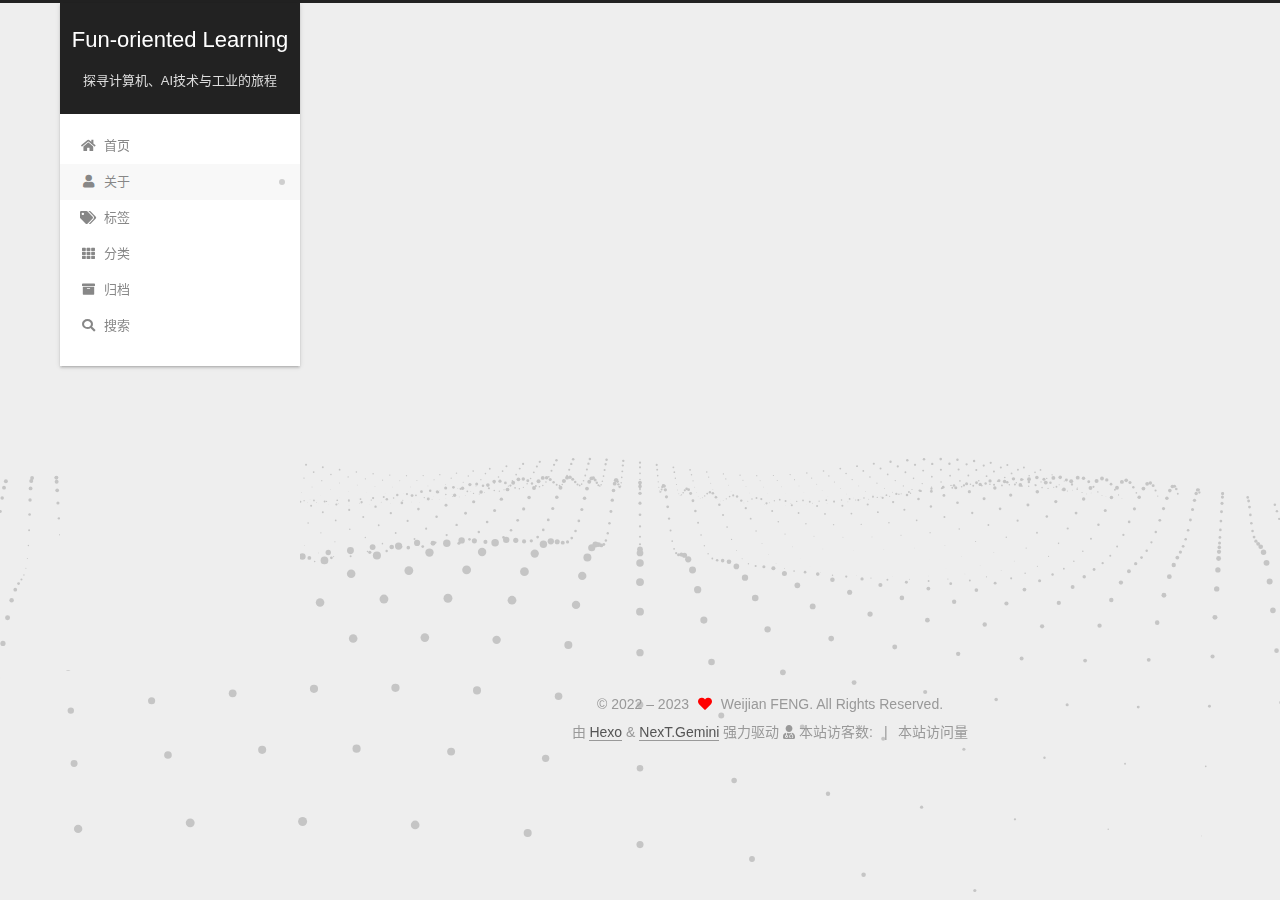
==== commit 7267e234: "Site updated: 2023-06-26 02:43:17" ====
--- a/about/index.html
+++ b/about/index.html
@@ -284,7 +284,7 @@
       <div class="site-state-item site-state-posts">
           <a href="/archives/">
         
-          <span class="site-state-item-count">2</span>
+          <span class="site-state-item-count">3</span>
           <span class="site-state-item-name">日志</span>
         </a>
       </div>
--- a/css/main.css
+++ b/css/main.css
@@ -1173,7 +1173,7 @@
 }
 .links-of-author a::before,
 .links-of-author span.exturl::before {
-  background: #d0ab14;
+  background: #90ffbe;
   border-radius: 50%;
   content: ' ';
   display: inline-block;
